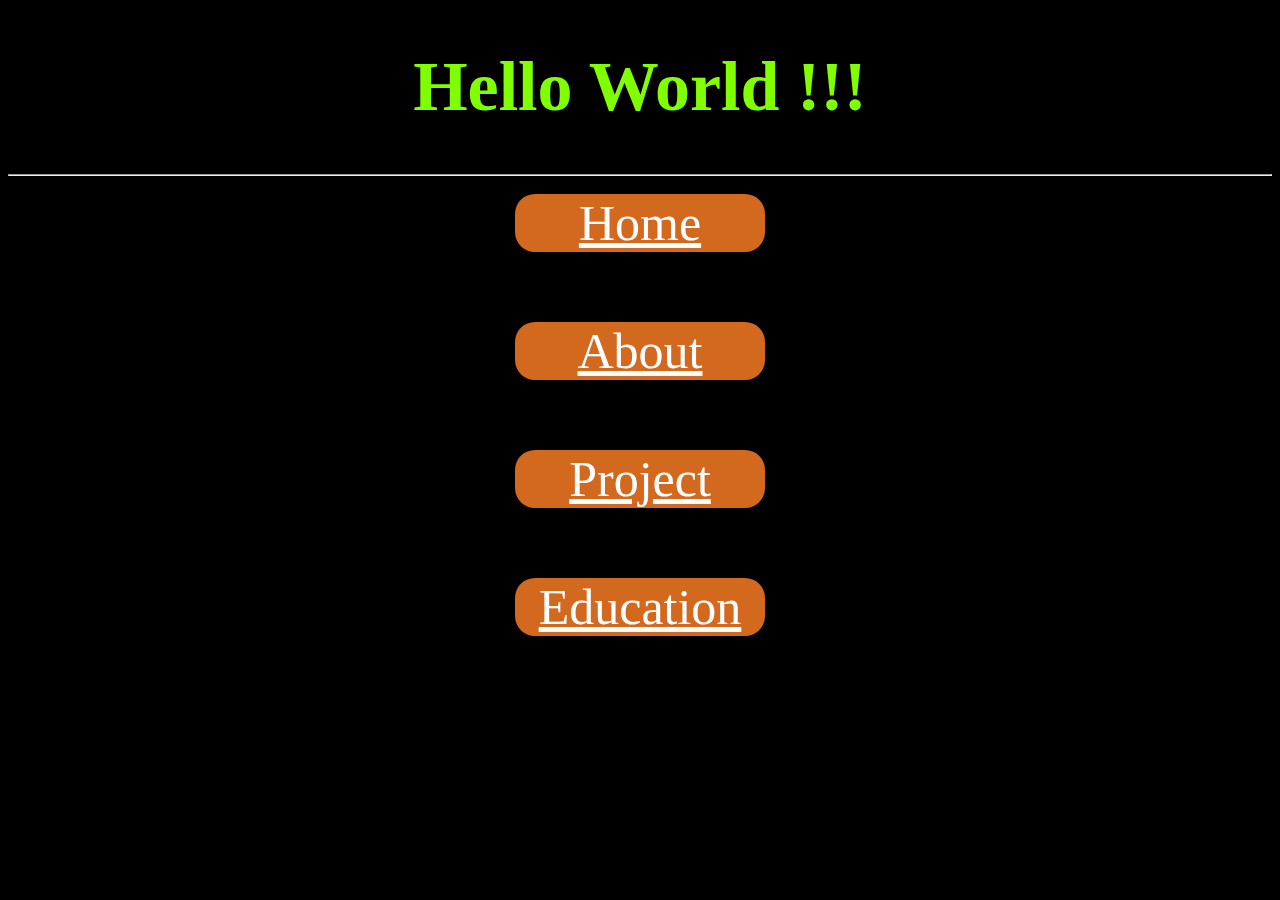
==== index.html @ 00392e9e "ver.1" ====
<!DOCTYPE html>
<html>
    <head>
        <meta charset="UTF-8"/>
        <title>Liu's personal website</title>
        <link rel="stylesheet" href="letter.css"/>
    </head>

    <body style="background-color: black;">
        <h1 style="text-align: center;">Hello World !!!</h1>

        
        <hr/>
        <div class="container1">
            <a class="container1-animation" href="home.html">Home</a>
            <a class="container1-animation" href="">About</a>
            <a class="container1-animation" href="">Project</a>
            <a class="container1-animation" href="">Education</a>
        </div>
    </body>
</html>
---- letter.css ----
*{
    color:white
}

h1{
    font-size: 70px;
    color: chartreuse;
}

.container1{
    display: flex;
    flex-direction: column;
    align-items: center;
    font-size: 50px;
}

.container1 a{
    border-radius: 20px;
    background-color: chocolate;
    width: 250px;
    text-align: center;
    margin: 10px 0 60px;
}

@keyframes zoom-in{
    from{width: 250px; color: chocolate;}
    to{width: 350px; color: blueviolet;}
}

.container1-animation:hover{
    animation-name: zoom-in;
    animation-duration: 1s;
}
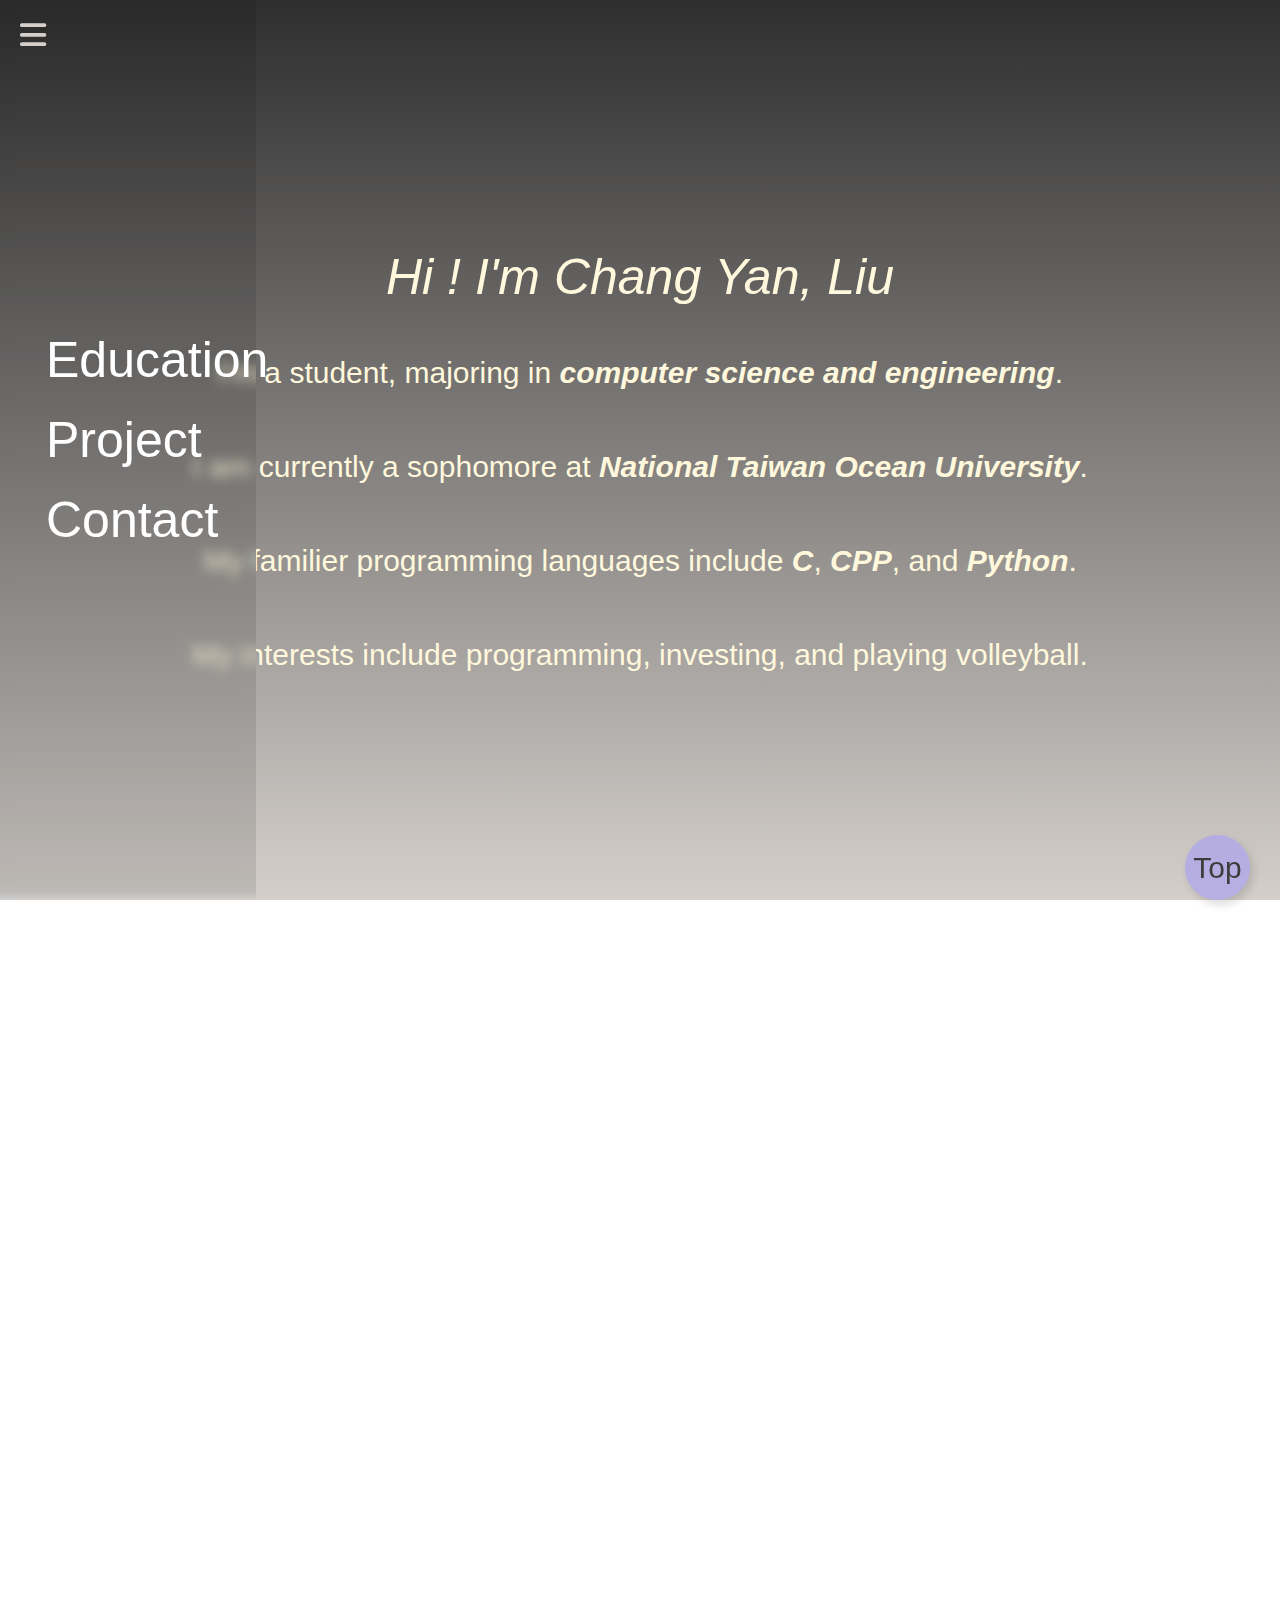
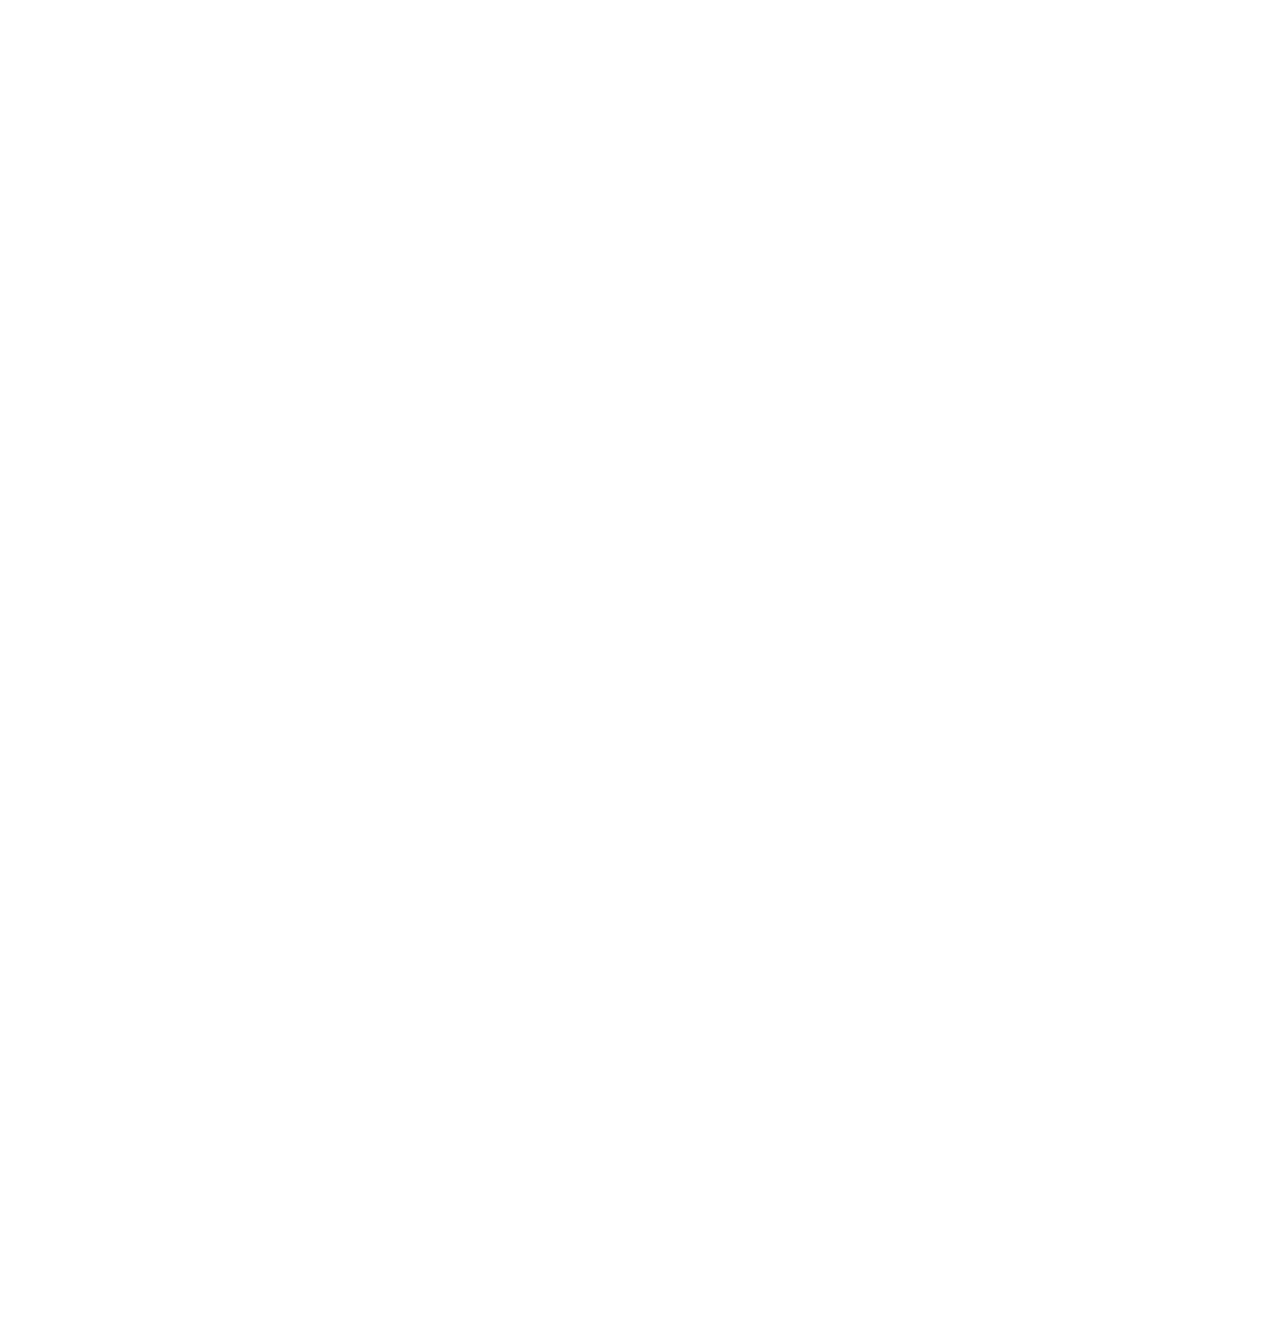
==== commit e77ccdce: "Rename home.html to index.html" ====
--- a/index.html
+++ b/index.html
@@ -2,20 +2,77 @@
 <html>
     <head>
         <meta charset="UTF-8"/>
-        <title>Liu's personal website</title>
-        <link rel="stylesheet" href="letter.css"/>
+        <title>Home</title>
+        <link rel="stylesheet" href="home.css"/>
+        <link rel="stylesheet" href="https://cdnjs.cloudflare.com/ajax/libs/font-awesome/6.4.0/css/all.min.css">
+        <script src="scroll.js" defer></script>
+        <meta name="viewport" content="width=device-width, initial-scale=1.0">
     </head>
-
-    <body style="background-color: black;">
-        <h1 style="text-align: center;">Hello World !!!</h1>
-
-        
-        <hr/>
-        <div class="container1">
-            <a class="container1-animation" href="home.html">Home</a>
-            <a class="container1-animation" href="">About</a>
-            <a class="container1-animation" href="">Project</a>
-            <a class="container1-animation" href="">Education</a>
+    <body>
+        <nav>
+            <div class="dropDownButton">
+                <a class="fa-solid fa-bars"></a>
+            </div>
+            <div class="dropDownContent">
+                <ul>
+                    <li><button onclick="scrollToSection('education')">Education</button></li>
+                    <li><button onclick="scrollToSection('project')">Project</button></li>
+                    <li><button onclick="scrollToSection('contact')">Contact</button></li>
+                </ul>
+            </div>
+        </nav>
+        <div class="bio" id="top">
+            <p id="name"><i>Hi ! I'm Chang Yan, Liu</i></p>
+            <p>I'm a student, majoring in <b><i>computer science and engineering</i></b>.</p>
+            <p>I am currently a sophomore at <b><i>National Taiwan Ocean University</i></b>.</p>
+            <p>My familier programming languages include <b><i>C</i></b>, <b><i>CPP</i></b>, and <b><i>Python</i></b>.</p> 
+            <p>My interests include programming, investing, and playing volleyball.</p>
+        </div>
+        <div class="topBut">
+            <div class="but">
+                <button onclick="scrollToSection('top')">Top</button>
+            </div>
+        </div>
+        <div class="education" id="education">
+            <ul id="exp">
+                <p id="subtitle"><b><i>Education</i></b></p>
+                <li><p><i>學士(B.S.) 2023.9~NOW</i></p></li>
+                <p id="chn">國立臺灣海洋大學 資訊工程學系</p>
+                <p id="eng">National Taiwan Ocean University, computer science and information engineering</p>
+                <li><p><i>高中 2020.9~2023.6</i></p></li>
+                <p id="chn">國立台南第一高級中學</p>
+                <p id="eng">National Tainan First Senior High School</p>
+                <li><p><i>國中 2017.9~2020.6</i></p></li>
+                <p id="chn">高雄市立岡山國中</p>
+                <p id="eng">Kaohsiung Municipal Gangshang Junior High School</p>
+                <li><p><i>國小 2011.9~2017.6</i></p></li>
+                <p id="chn">高雄市立岡山國小</p>
+                <p id="eng">Kaohsiung Municipal Gangshang Elementary School</p>
+            </ul>    
+        </div>
+        <div class="project" id="project">
+            <p id="subtitle"><b><i>project</i></b></p>
+            <p>Continuing to learn and eagerly anticipating the upcoming project.</p>
         </div>
     </body>
-</html>+    <footer id="contact">
+        <div class="waves">
+            <div class="wave" id="contact-box">
+                <p><i><b>Contact me</b></i></p>
+                <a href="https://github.com/Liujosp014" class="icon" target="_blank">
+                    <i class="fab fa-github" style="color: #74C0FC;"></i>
+                </a>
+                <a href="https://www.instagram.com/cy.liu1014/" class="icon" target="_blank">
+                    <i class="fab fa-square-instagram" style="color: #e712bc;"></i>
+                </a>
+                <a href="mailto:liuchangyan1014@gmail.com" class="icon" target="_blank">
+                    <i class="fa-solid fa-envelope" style="color: #63E6BE;"></i>
+                </a>
+                <p id="copyright">Copyright © 2024 Liujosh1014. All Rights Reserved.</p>
+            </div>
+            <div class="wave" id="wave1"></div>
+            <div class="wave" id="wave2"></div>
+            <div class="wave" id="wave3"></div>
+        </div>
+    </footer>
+</html>
--- a/home.css
+++ b/home.css
@@ -0,0 +1,951 @@
+
+@media(max-width: 576px) {
+    body, html {
+        margin: 0;
+        padding: 0;
+        height: 100%;
+        overflow-y: auto;
+        font-family: Arial, sans-serif;
+    }
+    
+    a,a:link,a:visited {
+        text-decoration: none;
+        color: black;
+    }
+    
+    body {
+        margin: 0;
+        background: linear-gradient(to bottom, #2e2e2e, #d4cfcb);
+        transition: background 0.5s;
+    }
+    
+    .bio{
+        color: cornsilk;
+        font-family: 'Lucida Sans', 'Lucida Sans Regular', 'Lucida Grande', 'Lucida Sans Unicode', Geneva, Verdana, sans-serif;
+        display: flex;
+        flex-direction: column;
+        justify-content: center;
+        align-items: center;
+        font-size: 11px;
+        height: 98%;
+        overflow-y: auto;
+    }
+    
+    .topBut{
+        display: flex;
+        justify-content: end;
+        align-items: end;
+        margin-right: 15px;
+        position: relative;
+        z-index: 2000;
+    }
+    
+    .but{
+        position: fixed;
+    }
+    
+    @keyframes jump{
+        0%{
+            transform: translateY(0);
+        }
+        50%{
+            transform: translateY(-50%);
+        }
+        100%{
+            transform: translateY(0);
+        }
+    }
+    
+    .but button{
+        cursor: pointer;
+        font-family:'Trebuchet MS', 'Lucida Sans Unicode', 'Lucida Grande', 'Lucida Sans', Arial, sans-serif;
+        width: 45px;
+        height: 45px;
+        font-size: 15px;
+        border: greenyellow;
+        background-color: rgb(172, 163, 239);
+        border-radius: 100px;
+        opacity: 0.7;
+        box-shadow: 3px 5px 10px rgba(0,0,0,.2);
+    }
+    
+    .but button:hover{
+        animation-name: jump;
+        animation-duration: 1.2s;
+    }
+    
+    .education{
+        display: flex;
+        flex-direction: column;
+        justify-content: center;
+        align-items: center;
+        height: 100%;
+        overflow-y: scroll;
+    }
+    
+    #subtitle{
+        margin-bottom: 5px;
+        font-size: 35px;
+        display: flex;
+        flex-direction: column;
+        justify-content: center;
+        align-items: center;
+    }
+
+    .education li{
+        font-size: 25px;
+    }
+
+    .education p#chn{
+        font-size: 20px;
+    }
+
+    .education p#eng{
+        font-size: 14px;
+    }
+    
+    .project{
+        color: #ffffff;
+        display: flex;
+        flex-direction: column;
+        justify-content: center;
+        align-items: center;
+        height: 100%;
+        overflow-y: auto;
+    }
+
+    .project p{
+        display: flex;
+        text-align: center;
+        font-size: 16px;
+    }
+    
+    .contact{
+        display: flex;
+        flex-direction: column;
+        align-items: center;
+        justify-content: center;
+        height: 100%;
+    }
+    
+    @keyframes zoom-in{
+        0%{font-size: 1.5em;}
+        50%{font-size: 2em;}
+        100%{font-size: 1.5em;}
+    }
+    
+    .icon{
+        font-size: 1.5em;
+    }
+    
+    .icon:hover{
+        animation-name: zoom-in;
+        animation-duration: 0.5s;
+    }
+    
+    #name{
+        font-size: 30px;
+        margin-bottom: 20px;
+    }
+    
+    ul{
+        list-style-type: none;
+    }
+    
+    ul#exp li::before{
+        font-size: 25px;
+        content: "★";
+        color: rgb(49, 10, 245);
+        float: inline-start;
+        margin-right: 10px;
+    }
+    
+    @keyframes wave1{
+        0%{
+            background-position-x: 1000px;
+        }
+        100%{
+            background-position-x: 0px;
+        }
+    }
+    
+    @keyframes wave2{
+        0%{
+            background-position-x: 0px;
+        }
+        100%{
+            background-position-x: 1000px;
+        }
+    }
+    
+    footer{
+        position: relative;
+        padding: 20px 50px;
+    }
+    
+    footer .wave{
+        position: absolute;
+        font-size: 30px;
+        text-align: center;
+        top: -100px;
+        left: 0;
+        width: 100%;
+        height: 200px;
+        background: url("wave.png");
+        background-size: 1000px 200px;
+    }
+
+    footer .wave#contact-box p#copyright{
+        font-size: 15px;
+    }
+    
+    footer .wave#wave1{
+        z-index: 1000;
+        opacity: 0.7;
+        bottom: 0;
+        animation: wave1 4s steps(10000) infinite;
+    }
+    
+    footer .wave#wave2{
+        z-index: 999;
+        opacity: 0.5;
+        bottom: 10px;
+        animation: wave2 4s steps(10000) infinite;
+    }
+    footer .wave#wave3{
+        z-index: 1000;
+        opacity: 0.2;
+        bottom: 15;
+        animation: wave1 3s steps(10000) infinite;
+    }
+    
+    footer .wave#contact-box{
+        z-index: 1003;
+        opacity: 1;
+        bottom: 15;
+        animation: wave2 2s steps(10000) infinite;
+    }
+    
+    /* 确保 nav 设置了 position: relative */
+    nav {
+        position: relative; 
+    }
+    
+    /* 下拉按钮的样式 */
+    .dropDownButton {
+        z-index: 2;
+        position: absolute;
+        border: none;
+    }
+    
+    /* 下拉按钮中的链接样式 */
+    .dropDownButton a {
+        margin-top: 20px;
+        margin-left: 20px;
+        font-size: 30px;
+        color: #d4cfcb;
+        cursor: pointer;
+    }
+    
+    /* 下拉按钮中的链接悬停效果 */
+    .dropDownButton a:hover {
+        transition: transform .6s;
+        transform: rotate(180deg);
+    }
+    
+    /* 下拉内容的样式 */
+    .dropDownContent {
+        position: absolute;
+        z-index: 1;
+        top: 100%; /* 定位在下拉按钮下方 */
+        left: 0%; /* 对齐左边 */
+        min-height: 100vh;
+        display: flex;
+        flex-direction: row;
+        align-items: center;
+        justify-content: center;
+        width: 30%;
+        padding-left: 0px;
+        padding-bottom: 30px;
+        background-color: rgba(0,0,0,.1);
+        backdrop-filter: blur(6px);
+        border-bottom: 1px solid rgba(255, 255, 255, .2);
+        transition: transform .6s, opacity .6s; /* 添加过渡效果 */
+        transform: translateX(-100%); /* 初始隐藏状态 */
+        opacity: 0; /* 初始不可见 */
+    }
+    
+    @keyframes moveRight{
+        0%{
+            transform: translateX(0);
+        }
+        50%{
+            transform: translateX(20px);
+        }
+        100%{
+            transform: translateX(0);
+        }
+    }
+    
+    .dropDownContent button{
+        font-size: 15px;
+        cursor: pointer;
+        border: none;
+        color: #ffffff;
+        background-color: transparent;
+        display: flex;
+        flex-direction: row;
+        align-items: flex-start;
+        justify-content: flex-start;
+        margin-bottom: 20px;
+    }
+    
+    .dropDownContent button:hover{
+        animation-name: moveRight;
+        animation-duration: 0.8s;
+    }
+    
+    /* 鼠标悬停时显示下拉内容 */
+    .dropDownButton:hover + .dropDownContent {
+        transform: translateX(0); /* 滑入可见区域 */
+        opacity: 1; /* 使下拉内容可见 */
+    }
+    
+    .dropDownContent:hover {
+        transform: translateX(0); /* 保持显示 */
+        opacity: 1; /* 保持可见 */
+    }
+}
+
+@media(min-width: 577px) and (max-width: 991px) {
+    body, html {
+        margin: 0;
+        padding: 0;
+        height: 100%;
+        overflow-y: auto;
+        font-family: Arial, sans-serif;
+    }
+    
+    a,a:link,a:visited {
+        text-decoration: none;
+        color: black;
+    }
+    
+    body {
+        margin: 0;
+        background: linear-gradient(to bottom, #2e2e2e, #d4cfcb);
+        transition: background 0.5s;
+    }
+    
+    .bio{
+        color: cornsilk;
+        font-family: 'Lucida Sans', 'Lucida Sans Regular', 'Lucida Grande', 'Lucida Sans Unicode', Geneva, Verdana, sans-serif;
+        display: flex;
+        flex-direction: column;
+        justify-content: center;
+        align-items: center;
+        font-size: 30px;
+        height: 98%;
+        overflow-y: auto;
+    }
+
+    .bio p{
+        font-size: 17px;
+    }
+    
+    .topBut{
+        display: flex;
+        justify-content: end;
+        align-items: end;
+        margin-right: 30px;
+        position: relative;
+        z-index: 2000;
+    }
+    
+    .but{
+        position: fixed;
+    }
+    
+    @keyframes jump{
+        0%{
+            transform: translateY(0);
+        }
+        50%{
+            transform: translateY(-50%);
+        }
+        100%{
+            transform: translateY(0);
+        }
+    }
+    
+    .but button{
+        cursor: pointer;
+        font-family:'Trebuchet MS', 'Lucida Sans Unicode', 'Lucida Grande', 'Lucida Sans', Arial, sans-serif;
+        width: 55px;
+        height: 55px;
+        font-size: 25px;
+        border: greenyellow;
+        background-color: rgb(172, 163, 239);
+        border-radius: 100px;
+        opacity: 0.7;
+        box-shadow: 3px 5px 10px rgba(0,0,0,.2);
+    }
+    
+    .but button:hover{
+        animation-name: jump;
+        animation-duration: 1.2s;
+    }
+    
+    .education{
+        display: flex;
+        flex-direction: column;
+        justify-content: center;
+        align-items: center;
+        height: 112%;
+        overflow-y: scroll;
+    }
+
+    .education li p{
+        font-size: 30px;
+    }
+
+    .education p#chn{
+        font-size: 20px;
+    }
+
+    .education p#eng{
+        font-size: 20px;
+    }
+    
+    #subtitle{
+        margin-bottom: 5px;
+        font-size: 50px;
+        display: flex;
+        flex-direction: column;
+        justify-content: center;
+        align-items: center;
+    }
+    
+    .project{
+        color: #ffffff;
+        display: flex;
+        flex-direction: column;
+        justify-content: center;
+        align-items: center;
+        height: 100%;
+        overflow-y: auto;
+    }
+
+    .project p{
+        font-size: 18px;
+    }
+    
+    .contact{
+        display: flex;
+        flex-direction: column;
+        align-items: center;
+        justify-content: center;
+        height: 100%;
+    }
+    
+    @keyframes zoom-in{
+        0%{font-size: 1.5em;}
+        50%{font-size: 2em;}
+        100%{font-size: 1.5em;}
+    }
+    
+    .icon{
+        font-size: 1.5em;
+    }
+    
+    .icon:hover{
+        animation-name: zoom-in;
+        animation-duration: 0.5s;
+    }
+    
+    #name{
+        font-size: 50px;
+        margin-bottom: 20px;
+    }
+    
+    ul{
+        list-style-type: none;
+    }
+    
+    ul#exp li::before{
+        font-size: 25px;
+        content: "★";
+        color: rgb(49, 10, 245);
+        float: inline-start;
+        margin-right: 10px;
+        margin-top: 3px;
+    }
+    
+    @keyframes wave1{
+        0%{
+            background-position-x: 1000px;
+        }
+        100%{
+            background-position-x: 0px;
+        }
+    }
+    
+    @keyframes wave2{
+        0%{
+            background-position-x: 0px;
+        }
+        100%{
+            background-position-x: 1000px;
+        }
+    }
+    
+    footer{
+        position: relative;
+        padding: 20px 50px;
+    }
+    
+    footer .wave{
+        position: absolute;
+        font-size: 30px;
+        text-align: center;
+        top: -100px;
+        left: 0;
+        width: 100%;
+        height: 200px;
+        background: url("wave.png");
+        background-size: 1000px 200px;
+    }
+    
+    footer .wave#wave1{
+        z-index: 1000;
+        opacity: 0.7;
+        bottom: 0;
+        animation: wave1 4s steps(10000) infinite;
+    }
+    
+    footer .wave#wave2{
+        z-index: 999;
+        opacity: 0.5;
+        bottom: 10px;
+        animation: wave2 4s steps(10000) infinite;
+    }
+    footer .wave#wave3{
+        z-index: 1000;
+        opacity: 0.2;
+        bottom: 15;
+        animation: wave1 3s steps(10000) infinite;
+    }
+    
+    footer .wave#contact-box{
+        z-index: 1003;
+        opacity: 1;
+        bottom: 15;
+        animation: wave2 2s steps(10000) infinite;
+    }
+
+    footer .wave#contact-box p#copyright{
+        font-size: 20px;
+    }
+    
+    /* 确保 nav 设置了 position: relative */
+    nav {
+        position: relative; 
+    }
+    
+    /* 下拉按钮的样式 */
+    .dropDownButton {
+        z-index: 2;
+        position: absolute;
+        border: none;
+    }
+    
+    /* 下拉按钮中的链接样式 */
+    .dropDownButton a {
+        margin-top: 20px;
+        margin-left: 20px;
+        font-size: 30px;
+        color: #d4cfcb;
+        cursor: pointer;
+    }
+    
+    /* 下拉按钮中的链接悬停效果 */
+    .dropDownButton a:hover {
+        transition: transform .6s;
+        transform: rotate(180deg);
+    }
+    
+    /* 下拉内容的样式 */
+    .dropDownContent {
+        position: absolute;
+        z-index: 1;
+        top: 100%; /* 定位在下拉按钮下方 */
+        left: 0%; /* 对齐左边 */
+        min-height: 100vh;
+        display: flex;
+        flex-direction: row;
+        align-items: center;
+        justify-content: space-evenly;
+        width: 25%;
+        padding-left: 0px;
+        padding-bottom: 30px;
+        background-color: rgba(0,0,0,.1);
+        backdrop-filter: blur(6px);
+        border-bottom: 1px solid rgba(255, 255, 255, .2);
+        transition: transform .6s, opacity .6s; /* 添加过渡效果 */
+        transform: translateX(-100%); /* 初始隐藏状态 */
+        opacity: 0; /* 初始不可见 */
+    }
+    
+    @keyframes moveRight{
+        0%{
+            transform: translateX(0);
+        }
+        50%{
+            transform: translateX(20px);
+        }
+        100%{
+            transform: translateX(0);
+        }
+    }
+    
+    .dropDownContent button{
+        font-size: 20px;
+        cursor: pointer;
+        border: none;
+        color: #ffffff;
+        background-color: transparent;
+        display: flex;
+        flex-direction: row;
+        justify-content: space-evenly;
+        margin-bottom: 20px;
+    }
+    
+    .dropDownContent button:hover{
+        animation-name: moveRight;
+        animation-duration: 0.8s;
+    }
+    
+    /* 鼠标悬停时显示下拉内容 */
+    .dropDownButton:hover + .dropDownContent {
+        transform: translateX(0); /* 滑入可见区域 */
+        opacity: 1; /* 使下拉内容可见 */
+    }
+    
+    .dropDownContent:hover {
+        transform: translateX(0); /* 保持显示 */
+        opacity: 1; /* 保持可见 */
+    }
+}
+
+@media(min-width: 992px){
+    body, html {
+        margin: 0;
+        padding: 0;
+        height: 100%;
+        overflow-y: auto;
+        font-family: Arial, sans-serif;
+    }
+    
+    a,a:link,a:visited {
+        text-decoration: none;
+        color: black;
+    }
+    
+    body {
+        margin: 0;
+        background: linear-gradient(to bottom, #2e2e2e, #d4cfcb);
+        transition: background 0.5s;
+    }
+    
+    .bio{
+        color: cornsilk;
+        font-family: 'Lucida Sans', 'Lucida Sans Regular', 'Lucida Grande', 'Lucida Sans Unicode', Geneva, Verdana, sans-serif;
+        display: flex;
+        flex-direction: column;
+        justify-content: center;
+        align-items: center;
+        font-size: 30px;
+        height: 100%;
+        overflow-y: auto;
+    }
+    
+    .topBut{
+        display: flex;
+        justify-content: end;
+        align-items: end;
+        margin-right: 30px;
+        position: relative;
+        z-index: 2000;
+    }
+    
+    .but{
+        position: fixed;
+    }
+    
+    @keyframes jump{
+        0%{
+            transform: translateY(0);
+        }
+        50%{
+            transform: translateY(-50%);
+        }
+        100%{
+            transform: translateY(0);
+        }
+    }
+    
+    .but button{
+        cursor: pointer;
+        font-family:'Trebuchet MS', 'Lucida Sans Unicode', 'Lucida Grande', 'Lucida Sans', Arial, sans-serif;
+        width: 65px;
+        height: 65px;
+        font-size: 30px;
+        border: greenyellow;
+        background-color: rgb(172, 163, 239);
+        border-radius: 100px;
+        opacity: 0.7;
+        box-shadow: 3px 5px 10px rgba(0,0,0,.2);
+    }
+    
+    .but button:hover{
+        animation-name: jump;
+        animation-duration: 1.2s;
+    }
+    
+    .education{
+        display: flex;
+        flex-direction: column;
+        justify-content: center;
+        align-items: center;
+        height: 112%;
+        overflow-y: auto;
+    }
+
+    .education li p{
+        font-size: 35px;
+    }
+
+    .education p#chn{
+        font-size: 25px;
+    }
+
+    .education p#eng{
+        font-size: 25px;
+    }
+    
+    #subtitle{
+        margin-bottom: 5px;
+        font-size: 50px;
+        display: flex;
+        flex-direction: column;
+        justify-content: center;
+        align-items: center;
+    }
+    
+    .project{
+        color: #ffffff;
+        display: flex;
+        flex-direction: column;
+        justify-content: center;
+        align-items: center;
+        height: 100%;
+        overflow-y: auto;
+    }
+
+    .project p{
+        font-size: 25px;
+    }
+    
+    .contact{
+        display: flex;
+        flex-direction: column;
+        align-items: center;
+        justify-content: center;
+        height: 100%;
+    }
+    
+    @keyframes zoom-in{
+        0%{font-size: 1.5em;}
+        50%{font-size: 2em;}
+        100%{font-size: 1.5em;}
+    }
+    
+    .icon{
+        font-size: 1.5em;
+    }
+    
+    .icon:hover{
+        animation-name: zoom-in;
+        animation-duration: 0.5s;
+    }
+    
+    #name{
+        font-size: 50px;
+        margin-bottom: 20px;
+    }
+    
+    ul{
+        list-style-type: none;
+    }
+    
+    ul#exp li::before{
+        font-size: 25px;
+        content: "★";
+        color: rgb(49, 10, 245);
+        float: inline-start;
+        margin-right: 10px;
+        margin-top: 5px;
+    }
+    
+    @keyframes wave1{
+        0%{
+            background-position-x: 1000px;
+        }
+        100%{
+            background-position-x: 0px;
+        }
+    }
+    
+    @keyframes wave2{
+        0%{
+            background-position-x: 0px;
+        }
+        100%{
+            background-position-x: 1000px;
+        }
+    }
+    
+    footer{
+        position: relative;
+        padding: 20px 50px;
+    }
+    
+    footer .wave{
+        position: absolute;
+        font-size: 30px;
+        text-align: center;
+        top: -100px;
+        left: 0;
+        width: 100%;
+        height: 210px;
+        background: url("wave.png");
+        background-size: 1000px 210px;
+    }
+    
+    footer .wave#wave1{
+        z-index: 1000;
+        opacity: 0.7;
+        bottom: 0;
+        animation: wave1 4s steps(10000) infinite;
+    }
+    
+    footer .wave#wave2{
+        z-index: 999;
+        opacity: 0.5;
+        bottom: 10px;
+        animation: wave2 4s steps(10000) infinite;
+    }
+    footer .wave#wave3{
+        z-index: 1000;
+        opacity: 0.2;
+        bottom: 15;
+        animation: wave1 3s steps(10000) infinite;
+    }
+    
+    footer .wave#contact-box{
+        z-index: 1003;
+        opacity: 1;
+        bottom: 15;
+        animation: wave2 2s steps(10000) infinite;
+    }
+    
+    /* 确保 nav 设置了 position: relative */
+    nav {
+        position: relative; 
+    }
+    
+    /* 下拉按钮的样式 */
+    .dropDownButton {
+        z-index: 2;
+        position: absolute;
+        border: none;
+    }
+    
+    /* 下拉按钮中的链接样式 */
+    .dropDownButton a {
+        margin-top: 20px;
+        margin-left: 20px;
+        font-size: 30px;
+        color: #d4cfcb;
+        cursor: pointer;
+    }
+    
+    /* 下拉按钮中的链接悬停效果 */
+    .dropDownButton a:hover {
+        transition: transform .6s;
+        transform: rotate(180deg);
+    }
+    
+    /* 下拉内容的样式 */
+    .dropDownContent {
+        position: absolute;
+        z-index: 1;
+        top: 100%; /* 定位在下拉按钮下方 */
+        left: 0%; /* 对齐左边 */
+        min-height: 100vh;
+        display: flex;
+        flex-direction: row;
+        align-items: center;
+        justify-content: space-evenly;
+        width: 20%;
+        padding-left: 0px;
+        padding-bottom: 30px;
+        background-color: rgba(0,0,0,.1);
+        backdrop-filter: blur(6px);
+        border-bottom: 1px solid rgba(255, 255, 255, .2);
+        transition: transform .6s, opacity .6s; /* 添加过渡效果 */
+        transform: translateX(-100%); /* 初始隐藏状态 */
+        opacity: 0; /* 初始不可见 */
+    }
+    
+    @keyframes moveRight{
+        0%{
+            transform: translateX(0);
+        }
+        50%{
+            transform: translateX(20px);
+        }
+        100%{
+            transform: translateX(0);
+        }
+    }
+    
+    .dropDownContent button{
+        font-size: 50px;
+        cursor: pointer;
+        border: none;
+        color: #ffffff;
+        background-color: transparent;
+        display: flex;
+        flex-direction: row;
+        justify-content: space-evenly;
+        margin-bottom: 20px;
+    }
+    
+    .dropDownContent button:hover{
+        animation-name: moveRight;
+        animation-duration: 0.8s;
+    }
+    
+    /* 鼠标悬停时显示下拉内容 */
+    .dropDownButton:hover + .dropDownContent {
+        transform: translateX(0); /* 滑入可见区域 */
+        opacity: 1; /* 使下拉内容可见 */
+    }
+    
+    .dropDownContent:hover {
+        transform: translateX(0); /* 保持显示 */
+        opacity: 1; /* 保持可见 */
+    }
+}
+
